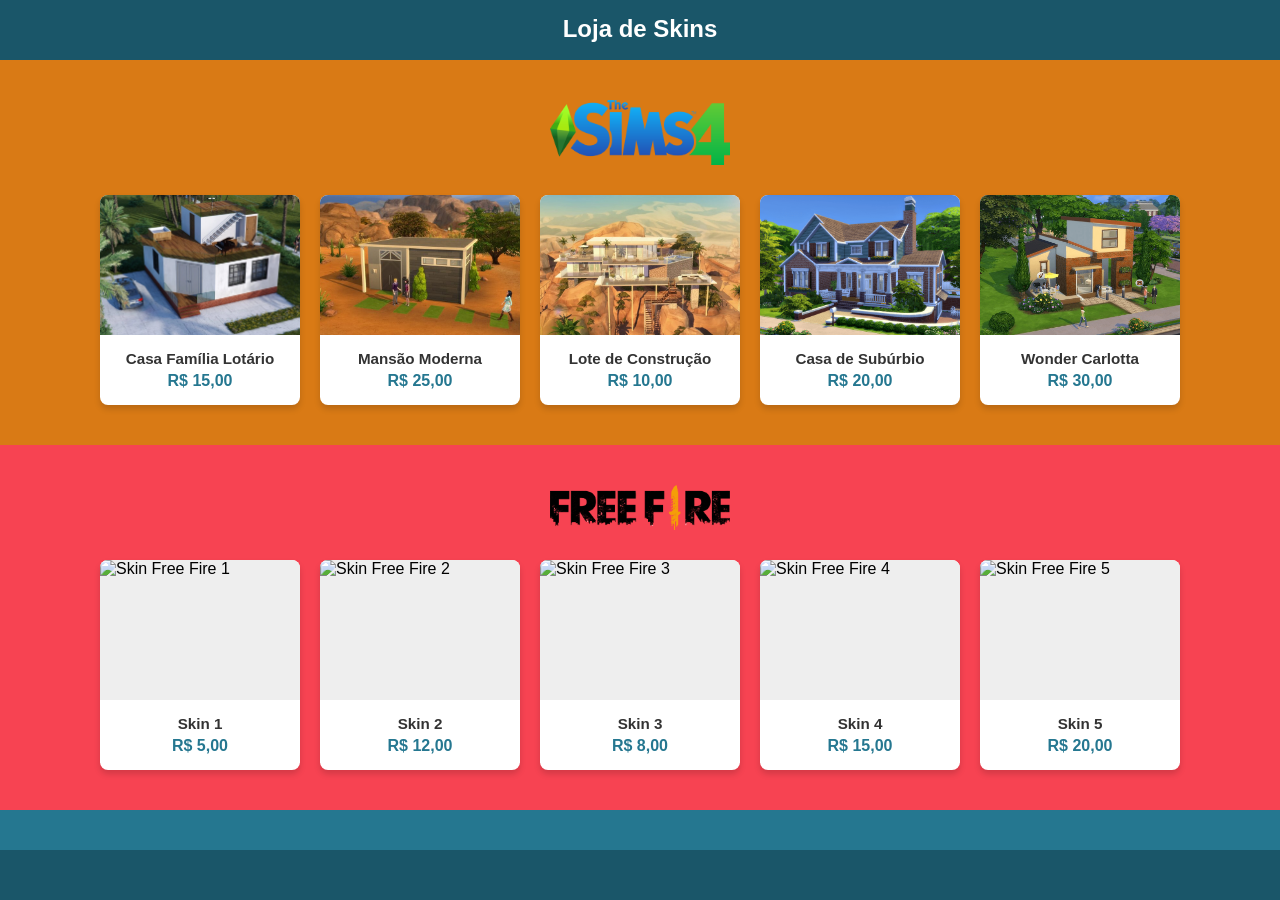
==== home.html @ 225eb1ba "Add files via upload" ====
<!doctype html>
<html lang="pt-br">
  <head>
    <meta charset="UTF-8" />
    <meta name="viewport" content="width=device-width, initial-scale=1.0" />
    <title>Skins</title>
    <link rel="stylesheet" href="./assets/css/home.css" />
  </head>
  <body>
    <!-- Cabeçalho simples -->
    <header>
      <h2 style="color: white; text-align: center; padding-top: 15px">
        Loja de Skins
      </h2>
    </header>

    <main>
      <!-- The Sims 4 -->
      <section class="game" id="the-sims-4">
        <img src="./img/Sims_4_logo.svg.webp" alt="logo" class="logo-jogo" />

        <div class="grid-skins">
          <div class="skin">
            <img src="./img/Casa-Familia-Lotario-Real.jpg" alt="img casa 1" />
            <div class="skin-info">
              <p class="skin-nome">Casa Família Lotário</p>
              <p class="skin-preco">R$ 15,00</p>
            </div>
          </div>
          <div class="skin">
            <img
              src="./img/KaitlynRenee.jpg.adapt_.crop16x9.1455w-768x432.jpg"
              alt="img casa 2"
            />
            <div class="skin-info">
              <p class="skin-nome">Mansão Moderna</p>
              <p class="skin-preco">R$ 25,00</p>
            </div>
          </div>
          <div class="skin">
            <img
              src="./img/lote_construcoes-the-sims-01.jpg"
              alt="img casa 3"
            />
            <div class="skin-info">
              <p class="skin-nome">Lote de Construção</p>
              <p class="skin-preco">R$ 10,00</p>
            </div>
          </div>
          <div class="skin">
            <img
              src="./img/thesims4_7_casas_incriveis-de-suburbio_para_ter_no_jogo.png"
              alt="img casa 4"
            />
            <div class="skin-info">
              <p class="skin-nome">Casa de Subúrbio</p>
              <p class="skin-preco">R$ 20,00</p>
            </div>
          </div>
          <div class="skin">
            <img
              src="./img/WonderCarlotta.jpg.adapt_.crop16x9.1455w.png"
              alt="img casa 5"
            />
            <div class="skin-info">
              <p class="skin-nome">Wonder Carlotta</p>
              <p class="skin-preco">R$ 30,00</p>
            </div>
          </div>
        </div>
      </section>

      <!-- Free Fire -->
      <section class="game" id="free-fire">
        <!-- Logo do Free Fire -->
        <img
          src="./img/freefire-57.png"
          alt="logo free fire"
          class="logo-jogo"
        />

        <div class="grid-skins">
          <div class="skin">
            <!-- Coloque a imagem da skin 1 aqui -->
            <img src="./img/ff1.png" alt="Skin Free Fire 1" />
            <div class="skin-info">
              <p class="skin-nome">Skin 1</p>
              <p class="skin-preco">R$ 5,00</p>
            </div>
          </div>
          <div class="skin">
            <!-- Coloque a imagem da skin 2 aqui -->
            <img src="./img/ff2.png" alt="Skin Free Fire 2" />
            <div class="skin-info">
              <p class="skin-nome">Skin 2</p>
              <p class="skin-preco">R$ 12,00</p>
            </div>
          </div>
          <div class="skin">
            <!-- Coloque a imagem da skin 3 aqui -->
            <img src="./img/ff3.png" alt="Skin Free Fire 3" />
            <div class="skin-info">
              <p class="skin-nome">Skin 3</p>
              <p class="skin-preco">R$ 8,00</p>
            </div>
          </div>
          <div class="skin">
            <!-- Coloque a imagem da skin 4 aqui -->
            <img src="./img/ff4.png" alt="Skin Free Fire 4" />
            <div class="skin-info">
              <p class="skin-nome">Skin 4</p>
              <p class="skin-preco">R$ 15,00</p>
            </div>
          </div>
          <div class="skin">
            <!-- Coloque a imagem da skin 5 aqui -->
            <img src="./img/ff5.png" alt="Skin Free Fire 5" />
            <div class="skin-info">
              <p class="skin-nome">Skin 5</p>
              <p class="skin-preco">R$ 20,00</p>
            </div>
          </div>
        </div>
      </section>
    </main>

    <footer
      style="height: 50px; background: #1a5669; margin-top: auto"
    ></footer>
  </body>
</html>
---- assets/css/home.css ----
* {
    margin: 0;
    padding: 0;
    box-sizing: border-box;
    font-family: Arial, sans-serif;
}

body {
    background: #257790;
    display: flex;
    flex-direction: column;
    min-height: 100vh;
}

header {
    height: 60px;
    background: #1a5669;
    box-shadow: 0 2px 5px rgba(0, 0, 0, 0.2);
}

.game {
    width: 100%;
    padding: 40px 20px;
}

#the-sims-4 {
    background: #d97a15;
}

#free-fire {
    background: #f74352;
}

/* Logos dos Jogos */
.logo-jogo {
    max-width: 180px;
    height: auto;
    display: block;
    margin: 0 auto 30px auto;
}

/* Grid para alinhar as skins certinho */
.grid-skins {
    display: flex;
    flex-wrap: wrap;
    justify-content: center;
    gap: 20px;
    max-width: 1200px;
    margin: 0 auto;
}

/* Cartões das Skins */
.skin {
    width: 200px;
    background: #fff;
    border-radius: 8px;
    overflow: hidden;
    box-shadow: 0 4px 6px rgba(0, 0, 0, 0.15);
    display: flex;
    flex-direction: column;
    transition: 0.3s;
}

.skin:hover {
    transform: translateY(-5px);
}

.skin img {
    width: 100%;
    height: 140px;
    object-fit: cover;
    display: block;
    background: #eee;
    /* Cor de fundo caso a imagem falhe */
}

.skin-info {
    padding: 15px 10px;
    text-align: center;
    display: flex;
    flex-direction: column;
    justify-content: center;
    flex-grow: 1;
}

.skin-nome {
    font-weight: bold;
    font-size: 0.95rem;
    color: #333;
    margin-bottom: 5px;
}

.skin-preco {
    color: #257790;
    font-weight: bold;
    font-size: 1rem;
}
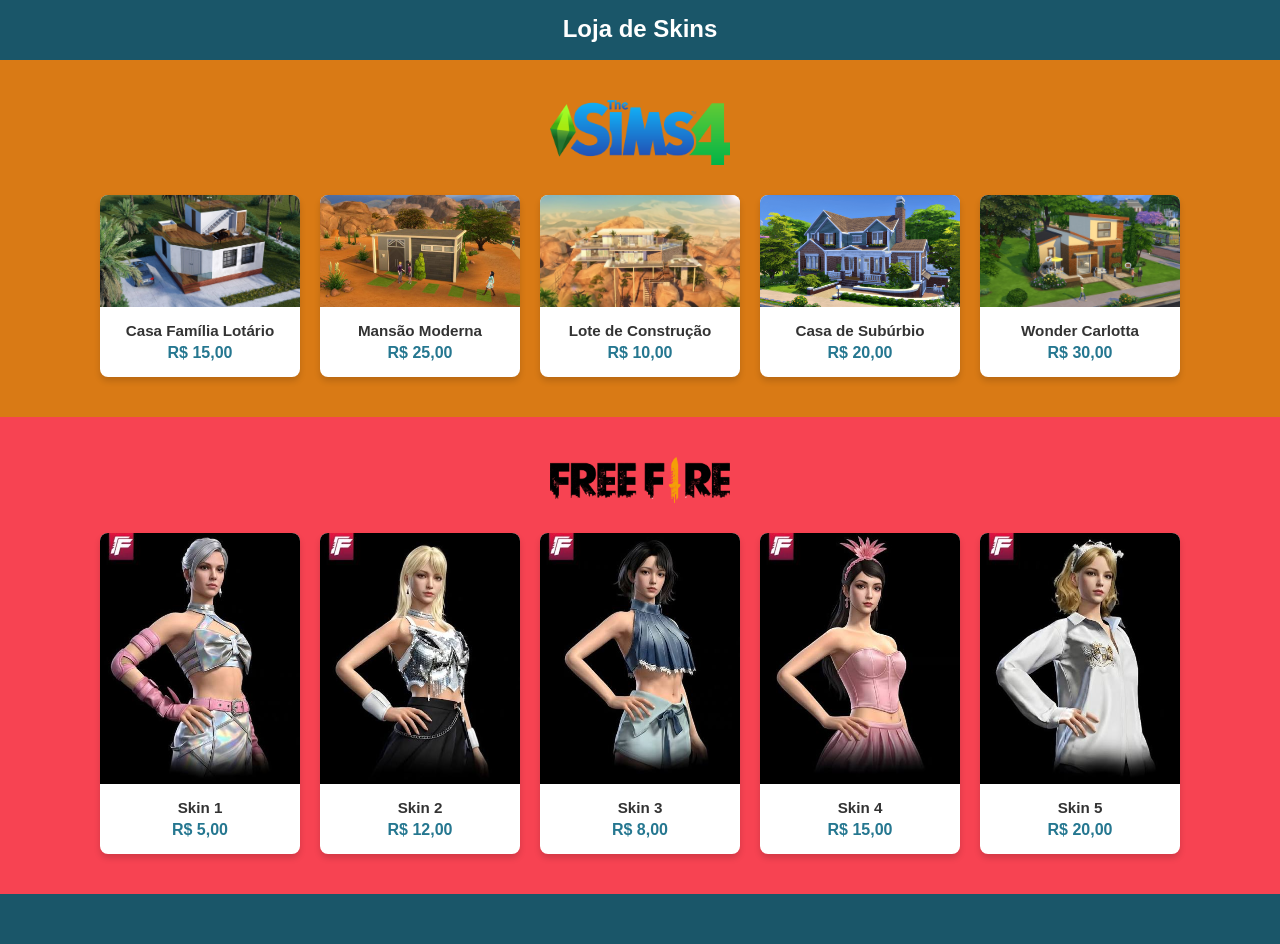
==== commit d0032c50: "Add files via upload" ====
--- a/home.html
+++ b/home.html
@@ -82,7 +82,7 @@
         <div class="grid-skins">
           <div class="skin">
             <!-- Coloque a imagem da skin 1 aqui -->
-            <img src="./img/ff1.png" alt="Skin Free Fire 1" />
+            <img src="./img/ff1.jpg" alt="Skin Free Fire 1" />
             <div class="skin-info">
               <p class="skin-nome">Skin 1</p>
               <p class="skin-preco">R$ 5,00</p>
@@ -90,7 +90,7 @@
           </div>
           <div class="skin">
             <!-- Coloque a imagem da skin 2 aqui -->
-            <img src="./img/ff2.png" alt="Skin Free Fire 2" />
+            <img src="./img/ff2.jpg" alt="Skin Free Fire 2" />
             <div class="skin-info">
               <p class="skin-nome">Skin 2</p>
               <p class="skin-preco">R$ 12,00</p>
@@ -98,7 +98,7 @@
           </div>
           <div class="skin">
             <!-- Coloque a imagem da skin 3 aqui -->
-            <img src="./img/ff3.png" alt="Skin Free Fire 3" />
+            <img src="./img/ff3.jpg" alt="Skin Free Fire 3" />
             <div class="skin-info">
               <p class="skin-nome">Skin 3</p>
               <p class="skin-preco">R$ 8,00</p>
@@ -106,7 +106,7 @@
           </div>
           <div class="skin">
             <!-- Coloque a imagem da skin 4 aqui -->
-            <img src="./img/ff4.png" alt="Skin Free Fire 4" />
+            <img src="./img/ff4.jpg" alt="Skin Free Fire 4" />
             <div class="skin-info">
               <p class="skin-nome">Skin 4</p>
               <p class="skin-preco">R$ 15,00</p>
@@ -114,7 +114,7 @@
           </div>
           <div class="skin">
             <!-- Coloque a imagem da skin 5 aqui -->
-            <img src="./img/ff5.png" alt="Skin Free Fire 5" />
+            <img src="./img/ff5.jpg" alt="Skin Free Fire 5" />
             <div class="skin-info">
               <p class="skin-nome">Skin 5</p>
               <p class="skin-preco">R$ 20,00</p>
--- a/assets/css/home.css
+++ b/assets/css/home.css
@@ -52,6 +52,7 @@
 /* Cartões das Skins */
 .skin {
     width: 200px;
+    height: auto;
     background: #fff;
     border-radius: 8px;
     overflow: hidden;
@@ -67,7 +68,7 @@
 
 .skin img {
     width: 100%;
-    height: 140px;
+    height: auto;
     object-fit: cover;
     display: block;
     background: #eee;
